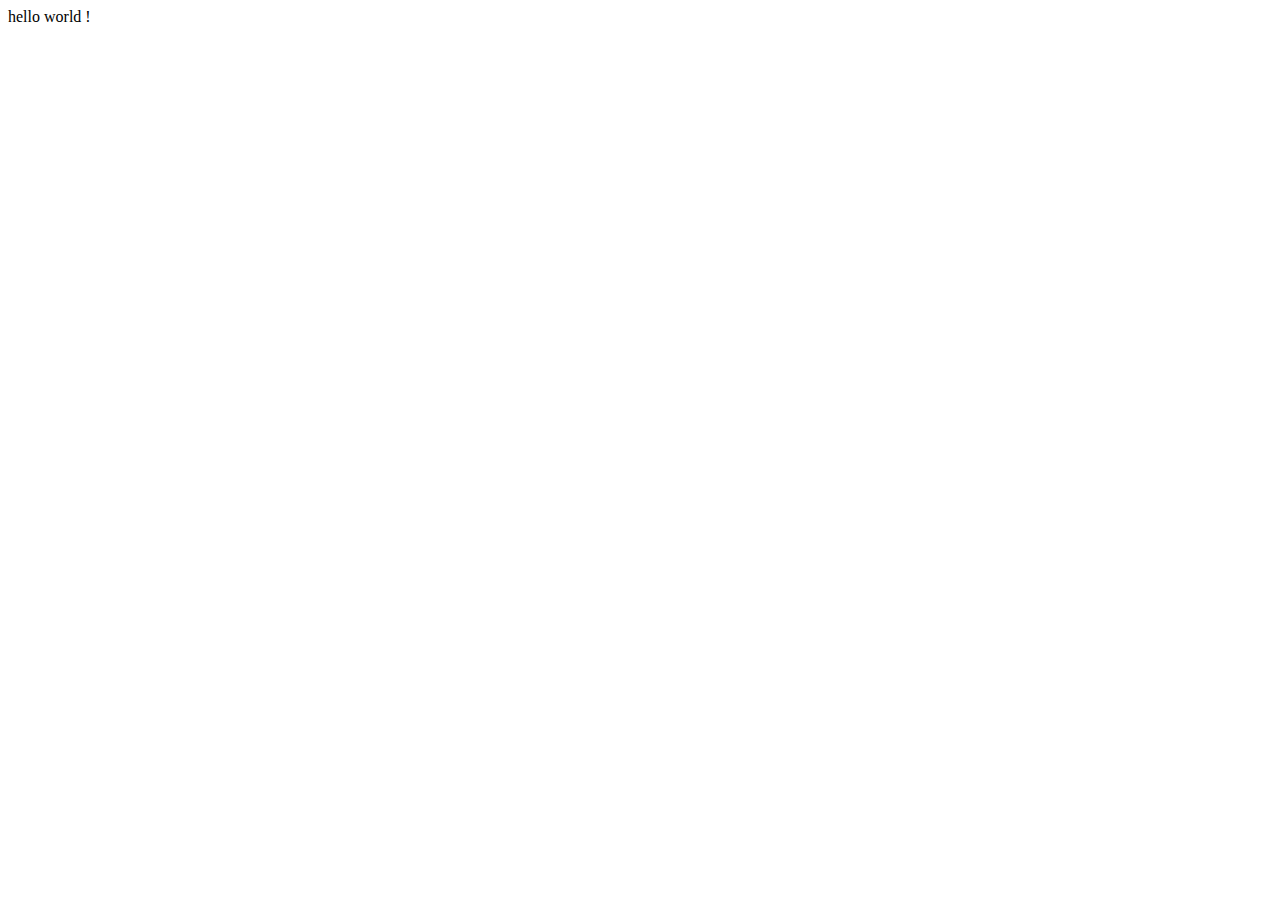
==== index.html @ 312d023a "init" ====
<!DOCTYPE html>
<html lang="es">
    <head>
        <meta charset="utf-8">
        <meta name="viewport" content="width=device-width">
        <title>Index</title>
    </head>
    <body>
        hello world !
    </body>
</html>
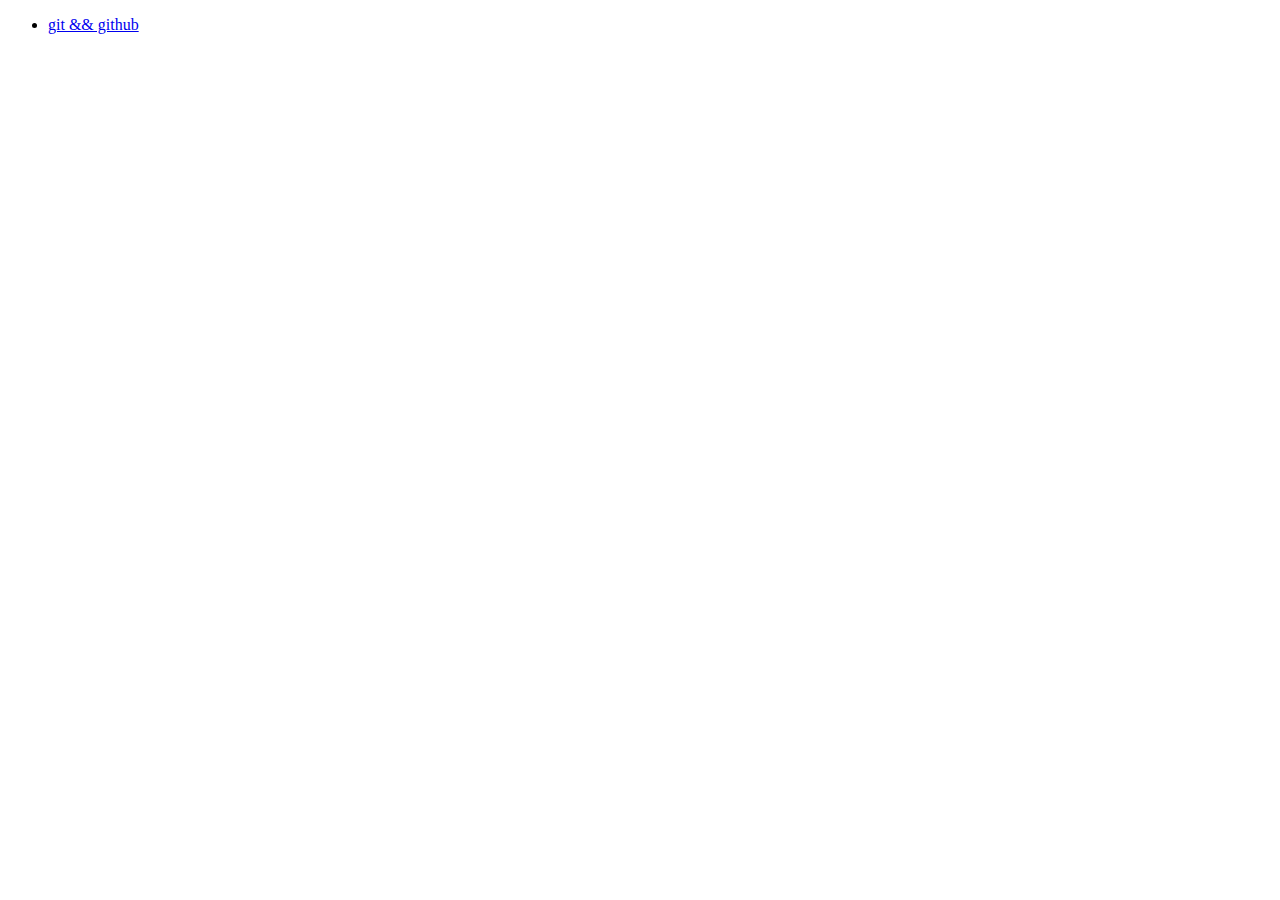
==== commit 89394b00: "git-github" ====
--- a/index.html
+++ b/index.html
@@ -6,6 +6,8 @@
         <title>Index</title>
     </head>
     <body>
-        hello world !
+    <ul>
+    <li><a href="git-github/git-github.html"> git && github</li>
+    </ul>
     </body>
 </html>
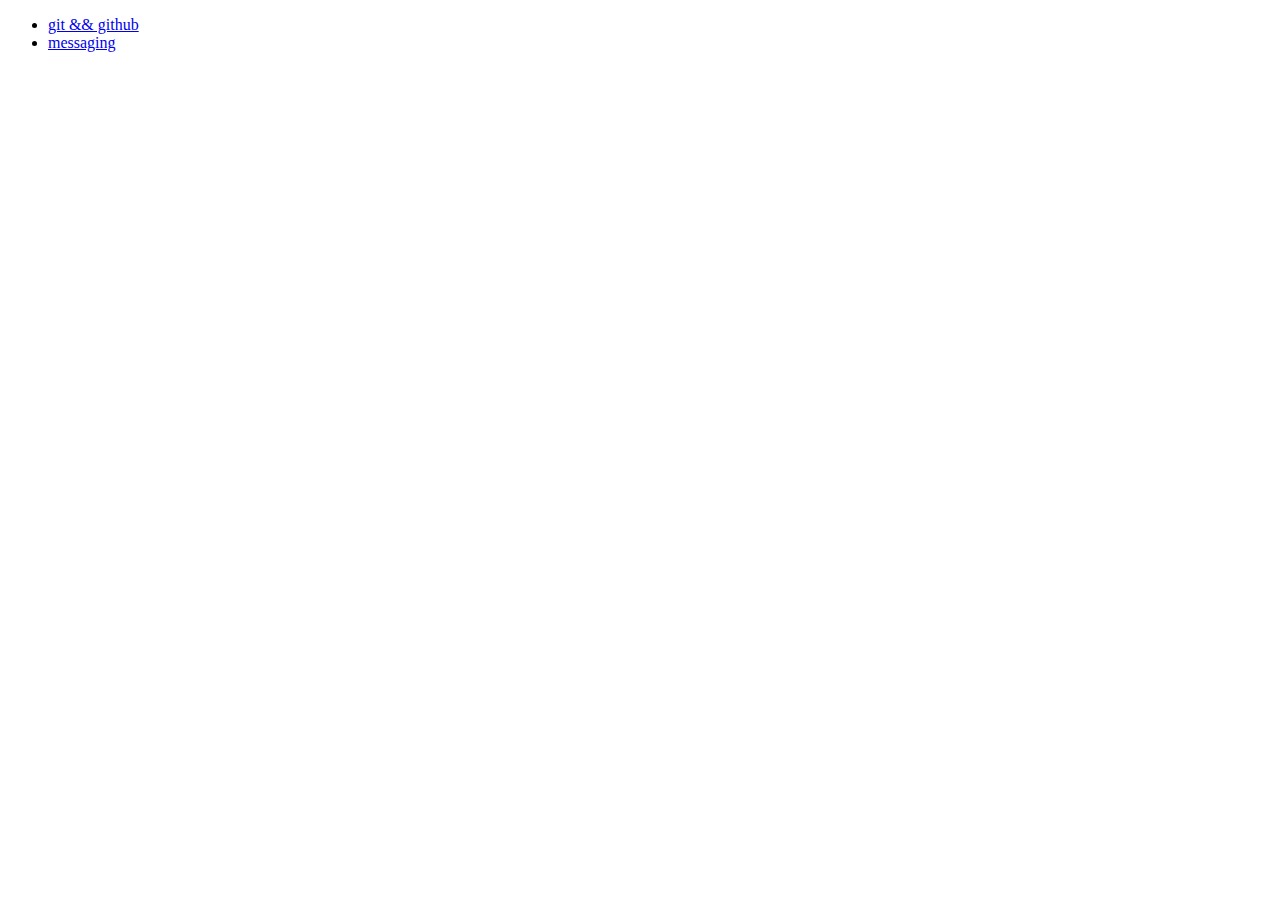
==== commit 9e16af29: "messaging" ====
--- a/index.html
+++ b/index.html
@@ -8,6 +8,7 @@
     <body>
     <ul>
     <li><a href="git-github/git-github.html"> git && github</li>
+    <li><a href="messaging/messaging.html"> messaging</li>
     </ul>
     </body>
 </html>
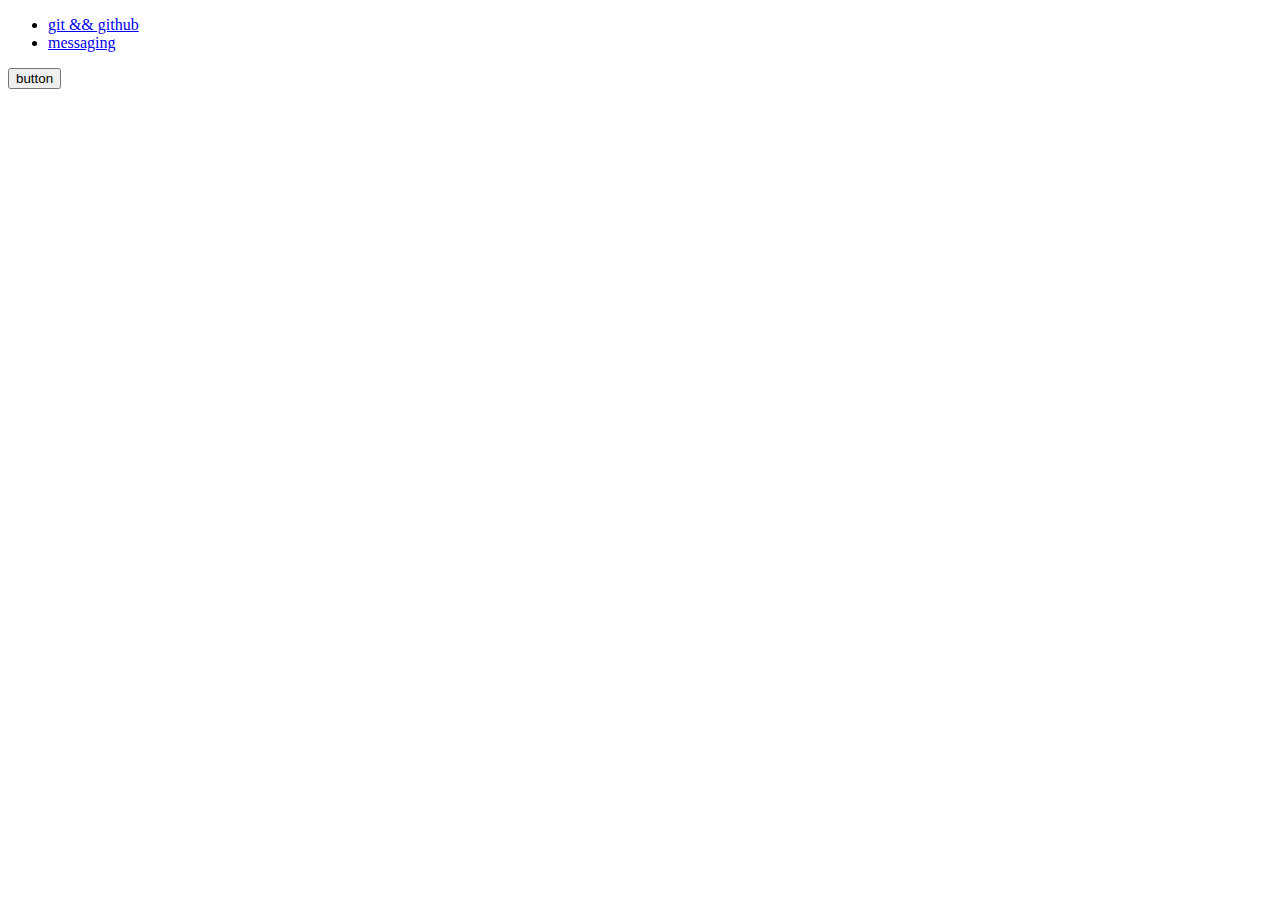
==== commit c232d2ef: "adding a button" ====
--- a/index.html
+++ b/index.html
@@ -7,8 +7,9 @@
     </head>
     <body>
     <ul>
-    <li><a href="git-github/git-github.html"> git && github</li>
-    <li><a href="messaging/messaging.html"> messaging</li>
+        <li><a href="git-github/git-github.html">git && github</a></li>
+        <li><a href="messaging/messaging.html">messaging</a></li>
     </ul>
+    <button>button</button>
     </body>
 </html>
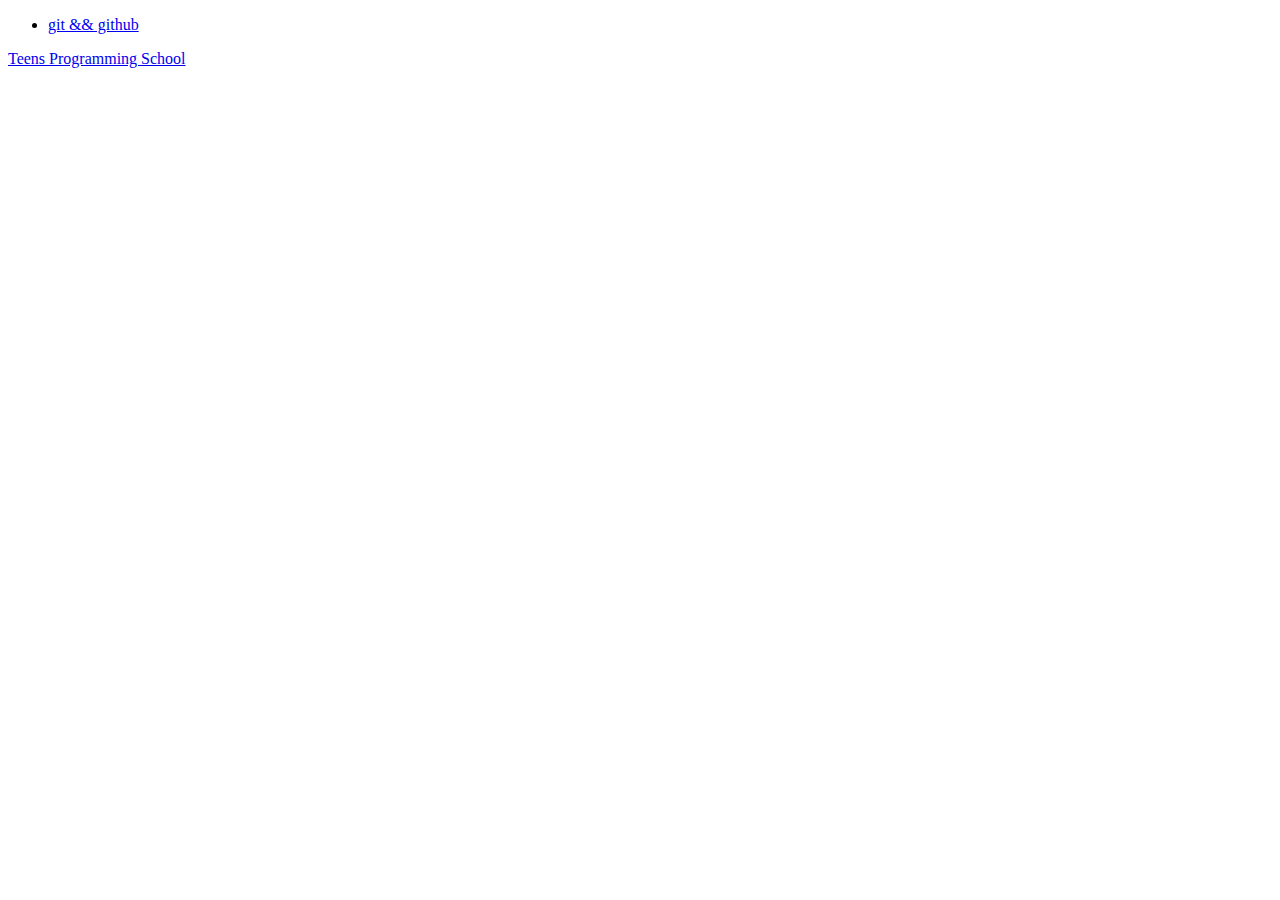
==== commit 24738635: "test" ====
--- a/index.html
+++ b/index.html
@@ -8,8 +8,7 @@
     <body>
     <ul>
         <li><a href="git-github/git-github.html">git && github</a></li>
-        <li><a href="messaging/messaging.html">messaging</a></li>
     </ul>
-    <button>button</button>
+    <a href="http://www.teensprogramming.com">Teens Programming School</a>
     </body>
 </html>
